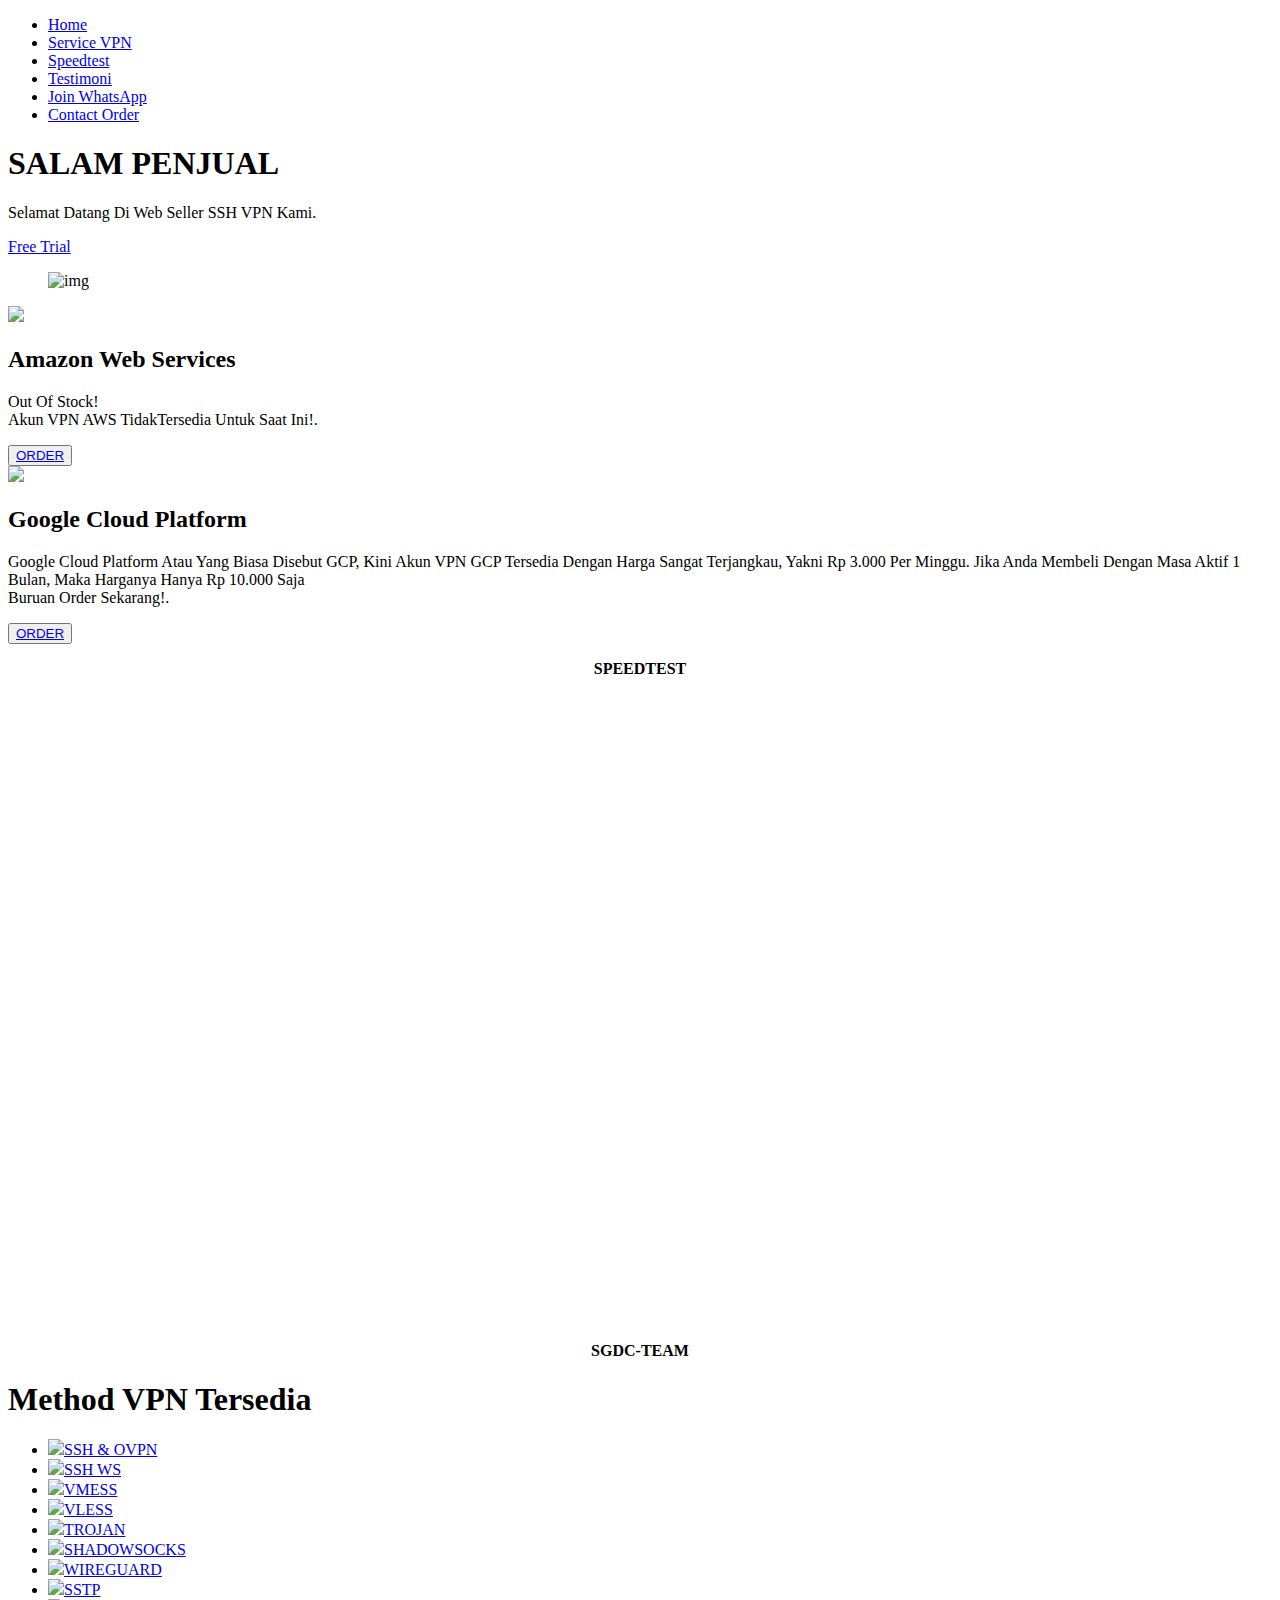
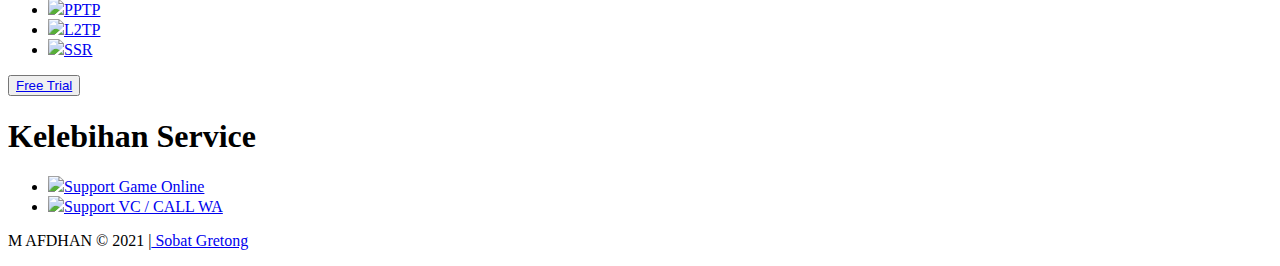
==== index.html @ ec423ec4 "F" ====
<!DOCTYPE html>
<html lang="en">
<head>
<!-- basic -->
<meta charset="utf-8">
<meta http-equiv="X-UA-Compatible" content="IE=edge">
<!-- mobile metas -->
<meta name="viewport" content="width=device-width, initial-scale=1">
<meta name="viewport" content="initial-scale=1, maximum-scale=1">
<!-- site metas -->
<title>Lebih Gede Lebih Enak Tau</title>
<meta name="keywords" content="">
<meta name="description" content="">
<meta name="author" content="">	
<!-- bootstrap css -->
<link rel="stylesheet" type="text/css" href="css/bootstrap.min.css">
<!-- style css -->
<link rel="stylesheet" type="text/css" href="css/style.css">
<!-- Responsive-->
<link rel="stylesheet" href="css/responsive.css">
<!-- Scrollbar Custom CSS -->
<link rel="stylesheet" href="css/jquery.mCustomScrollbar.min.css">
<!-- Tweaks for older IEs-->
<link rel="stylesheet" href="https://netdna.bootstrapcdn.com/font-awesome/4.0.3/css/font-awesome.css">
<link rel="stylesheet" href="https://cdnjs.cloudflare.com/ajax/libs/fancybox/2.1.5/jquery.fancybox.min.css" media="screen">

</head>
<body>
	<header id="home"class="section">
	<div class="header_main">
         <!-- header inner -->
         <div class="header">
            <div class="container">
               <div class="row">
                  <div class="col-xl-3 col-lg-3 col-md-3 col-sm-3 col logo_section">
                     <div class="full">
                        <div class="center-desk">
          <!--                 <div class="logo"><a href="#home"><img src="images/logo.png" style="max-width: 100%;"></a> 
                           </div>  -->
                        </div>
                     </div>
                  </div>
                  <div class="col-xl-9 col-lg-9 col-md-9 col-sm-9">
                     <div class="menu-area">
                        <div class="limit-box">
                           <nav class="main-menu">
                              <ul class="menu-area-main">
                                 <li><a href="#home">Home</a></li>
                                 <li><a href="#fitur">Service VPN</a></li>
                                 <li><a href="#speedtest">Speedtest</a></li>
                        <!--         <li><a href="#service">Service</a></li> -->
                                 <li><a href="https://t.me/SobatGretong">Testimoni</a></li>
                                 <li><a href="https://chat.whatsapp.com/JTqD3cJLmrlJPfxYZMtju8">Join WhatsApp</a></li>
                                 <li><a href="https://wa.me/6282252655313">Contact Order</a></li>
                              </ul>
                           </nav>
                        </div>
                     </div>
                 </div>
               </div>
            </div>
         </div>
         <!-- end header inner -->
      <section >
      	<div class="bannen_inner">
            <div class="container">
                <div class="row marginii">
                    <div class="col-xl-6 col-lg-6 col-md-6 col-sm-12">
                    	<div class="taital_main">
                    		
                    	</div>
                        <h1 class="web_text"><strong>SALAM PENJUAL</strong></h1>
                        <p class="donec_text">Selamat Datang Di Web Seller SSH VPN Kami.</p>
                      <!--   <a class="get_bg" href="#" role="button">Get Started</a> -->
                         <a class="btn btn-lg btn-dark" href="#" role="button">Free Trial</a> 
                    </div>
                 <div class="col-xl-6 col-lg-6 col-md-6 col-sm-12">
                 <div class="img-box">
                    <figure><img src="images/woofer.png" alt="img"/ style="max-width: 100%;"></figure>
                 </div>
            </div>
           </div>
   <!--        <div class="emaim-bt">
           	<div class="col-md-9 margin-0">
            <div class="input-group mb-3 margin-top-20">
                <input type="text" class="form-control" placeholder="Enter domain name here">
            <div class="input-group-append">
                <button class="search_bt" type="Subscribe"><a href="#">Search</a></button>  
            </div>
            </div>           
        </div>
       </div>  -->
     </div>
    </div>
    </section>
	</header>
	<div class="copyright_main">
    <!-- banner end -->
    <!-- choose start -->
    <div id="fitur" class="choose_section">
    <!--	<div class="power">
    	<div class="container">
    		<div class="col-sm-12">
    			<h1 class="choose_text"><span class="color">Beberapa Kelebihan VPN Premium Dari Kami</span></h1>
    			<p class="lorem_text">Full Garansi Selama Akun Aktif Jika Anda Tidak Melanggar Tos, Cocok Untuk Bermain Game Online Dengan Grafik Ping Yang Stabil, Dan Dapat Digunakan Untuk Video Call Dan Call WhatsApp Maupun Aplikasi Messenger Lainnya.</p>
    		</div>
    	</div>
    </div> -->
    <div class="choose_section_2">
    	<div class="container">
    	    <div class="row">
    		    <div class="col-sm-4">
    			    <div class="power_full">
    				    <div class="icon"><a href="https://wa.me/6282252655313?text=Bang+Saya+Mau+Beli+Akun+VPN+AWS""><img src="images/aws.png"></a></div>
    				    <h2 class="totaly_text">Amazon Web Services</h2>
    				  <!--  <p class="making">Akun VPN AWS Tersedia Dengan Harga Sangat Terjangkau, Yakni Rp 3.000 Per Minggu. Jika Anda Membeli Dengan Masa Aktif 1 Bulan, Maka Harganya Hanya Rp 10.000 Saja<br>Buruan Order Sekarang!. </br></p>  -->
                        <p class="making">Out Of Stock!<br>Akun VPN AWS TidakTersedia Untuk Saat Ini!.</br></p>
    			    </div>
    			    <div class="btn_main">
    			        <button type="button" class="read_bt"><a href="https://wa.me/6282252655313?text=Bang+Saya+Mau+Beli+Akun+VPN+AWS">ORDER</a></button>
    			    </div>
    		    </div>
    		    <div class="col-sm-4">
    			    <div class="power_full">
    				    <div class="icon"><a href="https://wa.me/6282252655313?text=Bang+Saya+Mau+Beli+Akun+VPN+GCP""><img src="images/gcp1.png"></a></div>
    				    <h2 class="totaly_text">Google Cloud Platform</h2>
    				    <p class="making">Google Cloud Platform Atau Yang Biasa Disebut GCP, Kini Akun VPN GCP Tersedia Dengan Harga Sangat Terjangkau, Yakni Rp 3.000 Per Minggu. Jika Anda Membeli Dengan Masa Aktif 1 Bulan, Maka Harganya Hanya Rp 10.000 Saja<br>Buruan Order Sekarang!.</p>
    			    </div>
    			    <div class="btn_main">
    			        <button type="button" class="read_bt"><a href="https://wa.me/6282252655313?text=Bang+Saya+Mau+Beli+Akun+VPN+GCP"">ORDER</a></button>
    			    </div>
    		    </div>
    	<!--	    <div class="col-sm-4">
    			    <div class="power">
    				    <div class="icon"><a href="#"><img src="images/headfone-icon.png"></a></div>
    				    <h2 class="totaly_text">Worldwide Support</h2>
    				    <p class="making">making it look like readable English. Many desktop publishing packages and web page editors now use Lorem Ipsum as their default model text, and a search for 'lorem ipsum' will uncover many web sites still </p>
    			    </div>
    			    <div class="btn_main">
    			        <button type="button" role="button"  class="read_bt"><a href="#">ORDER</a></button>
    			    </div>
    		    </div>
    	    </div>    		-->
    	</div>
    </div>
    
    <!--
    <div class="power_full">
    	<div class="col-sm-12 col-md-12 col-lg-6">
    					<h1 class="useful_text">Kelebihan Service</h1>
    					<div class="menu multi_column_menu">
    					   <ul>
    	                      <li class="footer_menu"><a href="#fitur"><img src="images/bulit-icon.png" class="footer_menu">Support Game Online</a></li>
                              <li class="footer_menu"><a href="#fitur"><img src="images/bulit-icon.png" class="footer_menu">Support VC / CALL WA</a></li>
    						  <li class="footer_menu"><a href="#fitur"><img src="images/bulit-icon.png" class="footer_menu">Garansi Selama Akun Aktif</a></li>
                       <!--       <li class="footer_menu"><a href="#fitur"><img src="images/bulit-icon.png" class="footer_menu">Garansi Mati Jika Anda Melanggar Tos</a></li>  
    					   </ul>
    				    </div>
                        </div>
                       </div>
    -->
    <div class="col-sm-12 col-md-12 col-lg-6">
    <div class="power_full">
     <section id="speedtest">
<div class="container">
<!--
<h3 style="color: rgb(0, 0, 0); text-align: center; color:rgb(38, 187, 192);"><i class="fa fa-rocket"></i>  SPEEDTEST</h3>
-->
	<center><p><strong>SPEEDTEST</strong></p></center>
</div>
<div class="container">
    <!--OST Widget code start-->
    <div style="text-align:right;">
        <div style="min-height:360px;">
            <div style="width:100%;height:0;padding-bottom:50%;position:relative;">
                <iframe style="border:none;position:absolute;top:0;left:0;width:100%;height:100%;min-height:360px;border:none;overflow:hidden !important;" src="//openspeedtest.com/Get-widget.php">
                </iframe>
            </div>
        </div>
        <center><p><strong>SGDC-TEAM</strong></p></center>
   </section>
   </div>
    </div>
    <!-- choose start -->
    <!-- about start -->
 <!--   <div class="about_main layout_padding">
    	<div class="container">
    		<div class="row">
    			<div class="col-md-6">
    				<div class="images">
    					<img src="images/img-1.png" style="max-width: 100%;">
    				</div>
    			</div>
    			<div class="col-md-6">
    				<div class="right_section_main">
    					<h1 class="dolar_tetx"><strong style="color: #2ba879;">599.00* .com</strong></h1>
    					<h2 class="special_text">Special Offer For Limited Time. 30% Discount On All Hosting Plans</h2>
    					<p class="donec_text">making it look like readable English. Many desktop publishing packages and web page editors now use Lorem Ipsum as their default model text, and a search for 'lorem ipsum' will uncover many web sites still </p>
    					<div class="right_aero"><img src="images/right-aerow.png"></div>
    				</div>
    			</div>
    		</div>
    	</div>
    </div>  
    
    <div id="service" class="choose_section">
    	<div class="container">
    		<div class="col-sm-12">
    			<h1 class="choose_text">Our<span class="color"> Service</span></h1>
    			<p class="lorem_text">Lorem ipsum dolor sittem ametamngcing elit, per sed do eiusmoad 
teimpor sittem elit inuning ut sed.</p>
    		</div>
    	</div>
    </div>
    <div class="choose_section_2">
    	<div class="container">
    	    <div class="row">
    		    <div class="col-sm-4">
    			    <div class="about_inner">
    				    <div class="icon"><a href="#"><img src="images/icon-1.png"></a></div>
    				    <h2 class="totaly_text">Shared Hosting</h2>
    				    <p class="making">Donec nec justo eget felis facilisis fermentum. Aliquam porttitor mauris sit amet orci.</p>
    			    </div>
    		    </div>
    		    <div class="col-sm-4">
    			    <div class="dedicated">
    				    <div class="icon"><a href="#"><img src="images/icon-2.png"></a></div>
    				    <h2 class="hosting_text">Dedicated Hosting</h2>
    				    <p class="justo_text">Donec nec justo eget felis facilisis fermentum. Aliquam porttitor mauris sit amet orci.</p>
    			    </div>
    		    </div>
    		    <div class="col-sm-4">
    			    <div class="about_inner">
    				    <div class="icon"><a href="#"><img src="images/icon-3.png"></a></div>
    				    <h2 class="totaly_text">Domain Registration</h2>
    				    <p class="making">Donec nec justo eget felis facilisis fermentum. Aliquam porttitor mauris sit amet orci.</p>
    			    </div>
    		    </div>
    	    </div>    		
    	</div>
    </div>

    <div class="choose_section_2">
    	<div class="container">
    	    <div class="row">
    		    <div class="col-sm-4">
    			    <div class="about_inner">
    				    <div class="icon"><a href="#"><img src="images/icon-4.png"></a></div>
    				    <h2 class="totaly_text">Shared Hosting</h2>
    				    <p class="making">Donec nec justo eget felis facilisis fermentum. Aliquam porttitor mauris sit amet orci.</p>
    			    </div>
    		    </div>
    		    <div class="col-sm-4">
    			    <div class="about_inner">
    				    <div class="icon"><a href="#"><img src="images/icon-5.png"></a></div>
    				    <h2 class="totaly_text">Dedicated Hosting</h2>
    				    <p class="making">Donec nec justo eget felis facilisis fermentum. Aliquam porttitor mauris sit amet orci.</p>
    			    </div>
    		    </div>
    		    <div class="col-sm-4">
    			    <div class="about_inner">
    				    <div class="icon"><a href="#"><img src="images/icon-6.png"></a></div>
    				    <h2 class="totaly_text">Domain Registration</h2>
    				    <p class="making">Donec nec justo eget felis facilisis fermentum. Aliquam porttitor mauris sit amet orci.</p>
    			    </div>
    		    </div>
    	    </div>
    	    <div class="bt_main">
    	    	<button class="read_more"><a href="#">Read More</a></button>
            </div>   		
    	</div>
    </div>

    
    <div id="contact" class="contact_section">
    	<div class="container">
    		<div class="col-sm-12">
    			<h1 class="choose_text">Request A Call  Back</h1>
    			<p class="lorem_text">There are many variations of passages of Lorem Ipsum available, but the majority have suffered alteration in some form, by injected humour</p>
    		</div>
    	</div>
    </div>
    <div class="contact_section_2">
    	<div class="container">
    		<div class="row">
    			<div class="col-md-6">
    				<div class="input_main">
                       <div class="container">
                          <form action="/action_page.php">
                            <div class="form-group">
                              <input type="text" class="email-bt" placeholder="Name" name="Name">
                            </div>
                            <div class="form-group">
                              <input type="text" class="email-bt" placeholder="Email" name="Email">
                            </div>
                            <div class="form-group">
                              <input type="text" class="email-bt" placeholder="Phone" name="Email">
                            </div>
                                <div class="form-group">
                                  <textarea class="massage-bt" placeholder="Massage" rows="5" id="comment" name="text"></textarea>
                                </div>
                            </form>
                          
                       </div> 
                       <div class="send_btn">
                        <button type="button" class="main_bt"><a href="#">Send</a></button>
                       </div>                   
                    </div>
    			</div>
    			<div class="col-md-6">
    				<div class="section_right">
    					<img src="images/img-2.png" style="max-width: 100%;">
    				</div>
    			</div>
    		</div>
    	</div>
    </div>
    <div class="contact_section_3">
    	<div class="container">
    		<div class="contact_taital">
    			<div class="row web">
    				<div class="col-sm-12 col-md-12 col-lg-4">
    					<div class="map_main">
    						<img src="images/map-icon.png">
    						<span class="londan_text">London 145 United Kingdom</span>
    					</div>
    				</div>
    				<div class="col-sm-6 col-md-6 col-lg-4">
    					<div class="map_main">
    						<img src="images/phone-icon.png">
    						<span class="londan_text">+7586656566</span>
    					</div>
    				</div>
    				<div class="col-sm-6 col-md-6 col-lg-4">
    					<div class="map_main">
    						<img src="images/email-icon.png">
    						<span class="londan_text">demo@gmail.com</span>
    					</div>
    				</div>
    			</div>
    		</div>
    		<div class="contact_product">
    			<div class="row">
    				<div class="col-sm-6 col-md-6 col-lg-2">
    					<div class="footer-logo"><img src="images/footer-logo.png" style="max-width: 100%;"></div>
    				</div>
    				<div class="col-sm-6 col-md-6 col-lg-4">
    					<h1 class="useful_text">USEFUL LINK</h1>
    				<div class="menu">
    					<ul>
    						<li><a href="#home"><img src="images/bulit-icon.png" style="padding-right: 10px;">Home</a></li>
    						<li><a href="#about"><img src="images/bulit-icon.png" style="padding-right: 10px;">About</a></li>
    						<li><a href="#service"><img src="images/bulit-icon.png" style="padding-right: 10px;">Services</a></li>
    						<li><a href="#contact"><img src="images/bulit-icon.png" style="padding-right: 10px;">Contact Us</a></li>
    					</ul>
    				</div>	
    				</div> -->
         <!--           <div class="power_full">
    				<div class="col-sm-12 col-md-12 col-lg-6">
    					<h1 class="useful_text">Services VPN</h1>
    					<div class="menu multi_column_menu">
    					   <ul>
    	                      <li class="footer_menu"><a href="#"><img src="images/bulit-icon.png" class="footer_menu">SSH & OVPN</a></li>
                              <li class="footer_menu"><a href="#"><img src="images/bulit-icon.png" class="footer_menu">SSH WS</a></li>
    						  <li class="footer_menu"><a href="#"><img src="images/bulit-icon.png" class="footer_menu">VMESS</a></li>
    						  <li class="footer_menu"><a href="#"><img src="images/bulit-icon.png" class="footer_menu">VLESS</a></li>
    						  <li class="footer_menu"><a href="#"><img src="images/bulit-icon.png" class="footer_menu">TROJAN</a></li>
                              <li class="footer_menu"><a href="#"><img src="images/bulit-icon.png" class="footer_menu">SHADOWSOCKS</a></li>
                              <li class="footer_menu"><a href="#"><img src="images/bulit-icon.png" class="footer_menu">WIREGUARD</a></li>
    						  <li class="footer_menu"><a href="#"><img src="images/bulit-icon.png" class="footer_menu">SSTP</a></li>
    						  <li class="footer_menu"><a href="#"><img src="images/bulit-icon.png" class="footer_menu">PPTP</a></li>
                              <li class="footer_menu"><a href="#"><img src="images/bulit-icon.png" class="footer_menu">L2TP</a></li>
    						  <li class="footer_menu"><a href="#"><img src="images/bulit-icon.png" class="footer_menu">SSR</a></li>
    					   </ul>
    				    </div>
                     </div>
    				 <!--   <div class="input-group mb-3 margin-top-30">
                           <input type="text" class="form-control" placeholder="Enter you email">
                           <div class="input-group-append">
                              <button class="subsrcibe_bt" type="Subscribe"><a href="#">SUBSCRIBE</a></button>  
                           </div>
                        </div>
    				</div>
    			</div>
    		</div>
    		<div class="icon_main">
    			<div class="row">
    				<div class="col-sm-12">
    					<div class="menu_text">
    						<ul>
    						   <li><a href="#"><img src="images/fb-icon.png"></a></li>
    						   <li><a href="#"><img src="images/twitter-icon.png"></a></li>
    						   <li><a href="#"><img src="images/in-icon.png"></a></li>
    						   <li><a href="#"><img src="images/google-icon.png"></a></li>
    					    </ul>
    					</div>
    				</div>
    			</div>
    		</div>  -->
    	</div>
    </div>

<!--
	<div class="power_full">
    	<div class="col-sm-12 col-md-12 col-lg-6">
    					<h1 class="useful_text">Kelebihan Service</h1>
    					<div class="menu multi_column_menu">
    					   <ul>
    	                      <li class="footer_menu"><a href="#fitur"><img src="images/bulit-icon.png" class="footer_menu">Support Game Online</a></li>
                              <li class="footer_menu"><a href="#fitur"><img src="images/bulit-icon.png" class="footer_menu">Support VC / CALL WA</a></li>
    					<!--	  <li class="footer_menu"><a href="#fitur"><img src="images/bulit-icon.png" class="footer_menu">Garansi Selama Akun Aktif</a></li>
                             <li class="footer_menu"><a href="#fitur"><img src="images/bulit-icon.png" class="footer_menu">Garansi Mati Jika Anda Melanggar Tos</a></li>
    					   </ul>
    				    </div>
                        </div>
                       -
                       <div class="col-sm-4">
    			    <div class="power_full">
    		<!--		    <div class="icon"><a href="#"><img src="images/icon-3.png"></a></div> 
    				    <h2 class="totaly_text">Domain Registration</h2>
    				    <p class="making">Donec nec justo eget felis facilisis fermentum. Aliquam porttitor mauris sit amet orci.</p> 
                       <h1 class="useful_text">Kelebihan Service</h1>
    					<div class="map_main">
    					   <ul>
    	                      <li class="footer_menu"><a href="#fitur"><img src="images/bulit-icon.png" class="footer_menu">Support Game Online</a></li>
                              <li class="footer_menu"><a href="#fitur"><img src="images/bulit-icon.png" class="footer_menu">Support VC / CALL WA</a></li>
    					<!--	  <li class="footer_menu"><a href="#fitur"><img src="images/bulit-icon.png" class="footer_menu">Garansi Selama Akun Aktif</a></li>
                             <li class="footer_menu"><a href="#fitur"><img src="images/bulit-icon.png" class="footer_menu">Garansi Mati Jika Anda Melanggar Tos</a></li>  
    					   </ul>
    				    </div>
    			    </div>
    	    </div> -->
    
    <div class="col-sm-12 col-md-12 col-lg-6">
    	<div class="power_full">
    <!--	<div class="col-sm-12 col-md-12 col-lg-6"> -->
    					<h1 class="useful_text">Method VPN Tersedia</h1>
    					<div class="menu multi_column_menu">
    					   <ul>
    	                      <li class="footer_menu"><a href="#fitur"><img src="images/bulit-icon.png" class="footer_menu">SSH & OVPN</a></li>
                              <li class="footer_menu"><a href="#fitur"><img src="images/bulit-icon.png" class="footer_menu">SSH WS</a></li>
    						  <li class="footer_menu"><a href="#fitur"><img src="images/bulit-icon.png" class="footer_menu">VMESS</a></li>
    						  <li class="footer_menu"><a href="#fitur"><img src="images/bulit-icon.png" class="footer_menu">VLESS</a></li>
    						  <li class="footer_menu"><a href="#fitur"><img src="images/bulit-icon.png" class="footer_menu">TROJAN</a></li>
                              <li class="footer_menu"><a href="#fitur"><img src="images/bulit-icon.png" class="footer_menu">SHADOWSOCKS</a></li>
                              <li class="footer_menu"><a href="#fitur"><img src="images/bulit-icon.png" class="footer_menu">WIREGUARD</a></li>
    						  <li class="footer_menu"><a href="#fitur"><img src="images/bulit-icon.png" class="footer_menu">SSTP</a></li>
    						  <li class="footer_menu"><a href="#fitur"><img src="images/bulit-icon.png" class="footer_menu">PPTP</a></li>
                              <li class="footer_menu"><a href="#fitur"><img src="images/bulit-icon.png" class="footer_menu">L2TP</a></li>
    						  <li class="footer_menu"><a href="#fitur"><img src="images/bulit-icon.png" class="footer_menu">SSR</a></li>
    					   </ul>
    				    </div>
                       </div>
                       </div>
                       <div class="btn_main">
    			        <button type="button" class="read_bt"><a href="#"">Free Trial</a></button>
    			    </div>
                       <div class="col-sm-12 col-md-12 col-lg-6">
    			    <div class="power_full">
         <!--       	<div class="col-sm-12 col-md-12 col-lg-6">
    				    <div class="icon"><a href="#"><img src="images/icon-3.png"></a></div> 
    				    <h2 class="totaly_text">Domain Registration</h2>
    				    <p class="making">Donec nec justo eget felis facilisis fermentum. Aliquam porttitor mauris sit amet orci.</p> -->
                       <h1 class="useful_text">Kelebihan Service</h1>
    					<div class="map_main">
    					   <ul>
    	                      <li class="footer_menu"><a href="#fitur"><img src="images/bulit-icon.png" class="footer_menu">Support Game Online</a></li>
                              <li class="footer_menu"><a href="#fitur"><img src="images/bulit-icon.png" class="footer_menu">Support VC / CALL WA</a></li>
    					<!--	  <li class="footer_menu"><a href="#fitur"><img src="images/bulit-icon.png" class="footer_menu">Garansi Selama Akun Aktif</a></li>
                             <li class="footer_menu"><a href="#fitur"><img src="images/bulit-icon.png" class="footer_menu">Garansi Mati Jika Anda Melanggar Tos</a></li>  -->
    					   </ul>
    				    </div>
    			    </div>
    	    </div>
                       
    		<p class="copy_text">M AFDHAN © 2021 |<a href="https://t.me/SobatGretong"> Sobat Gretong</a></p>
    	</div>
    </div>
   </div>

    <!-- contact end -->
    <!-- Javascript files-->
    <script src="js/jquery.min.js"></script>
    <script src="js/popper.min.js"></script>
    <script src="js/bootstrap.bundle.min.js"></script>


      <script src="js/jquery-3.0.0.min.js"></script>
      <script src="js/plugin.js"></script>
      <!-- sidebar -->
      <script src="js/jquery.mCustomScrollbar.concat.min.js"></script>
      <script src="js/custom.js"></script>
      <!-- javascript --> 
      <script src="js/owl.carousel.js"></script>
      <script src="https:cdnjs.cloudflare.com/ajax/libs/fancybox/2.1.5/jquery.fancybox.min.js"></script>
      <script>
         $(document).ready(function(){
         $(".fancybox").fancybox({
         openEffect: "none",
         closeEffect: "none"
         });
         
         $(".zoom").hover(function(){
         
         $(this).addClass('transition');
         }, function(){
         
         $(this).removeClass('transition');
         });
         });
         </script> 
 
</body>
</html>
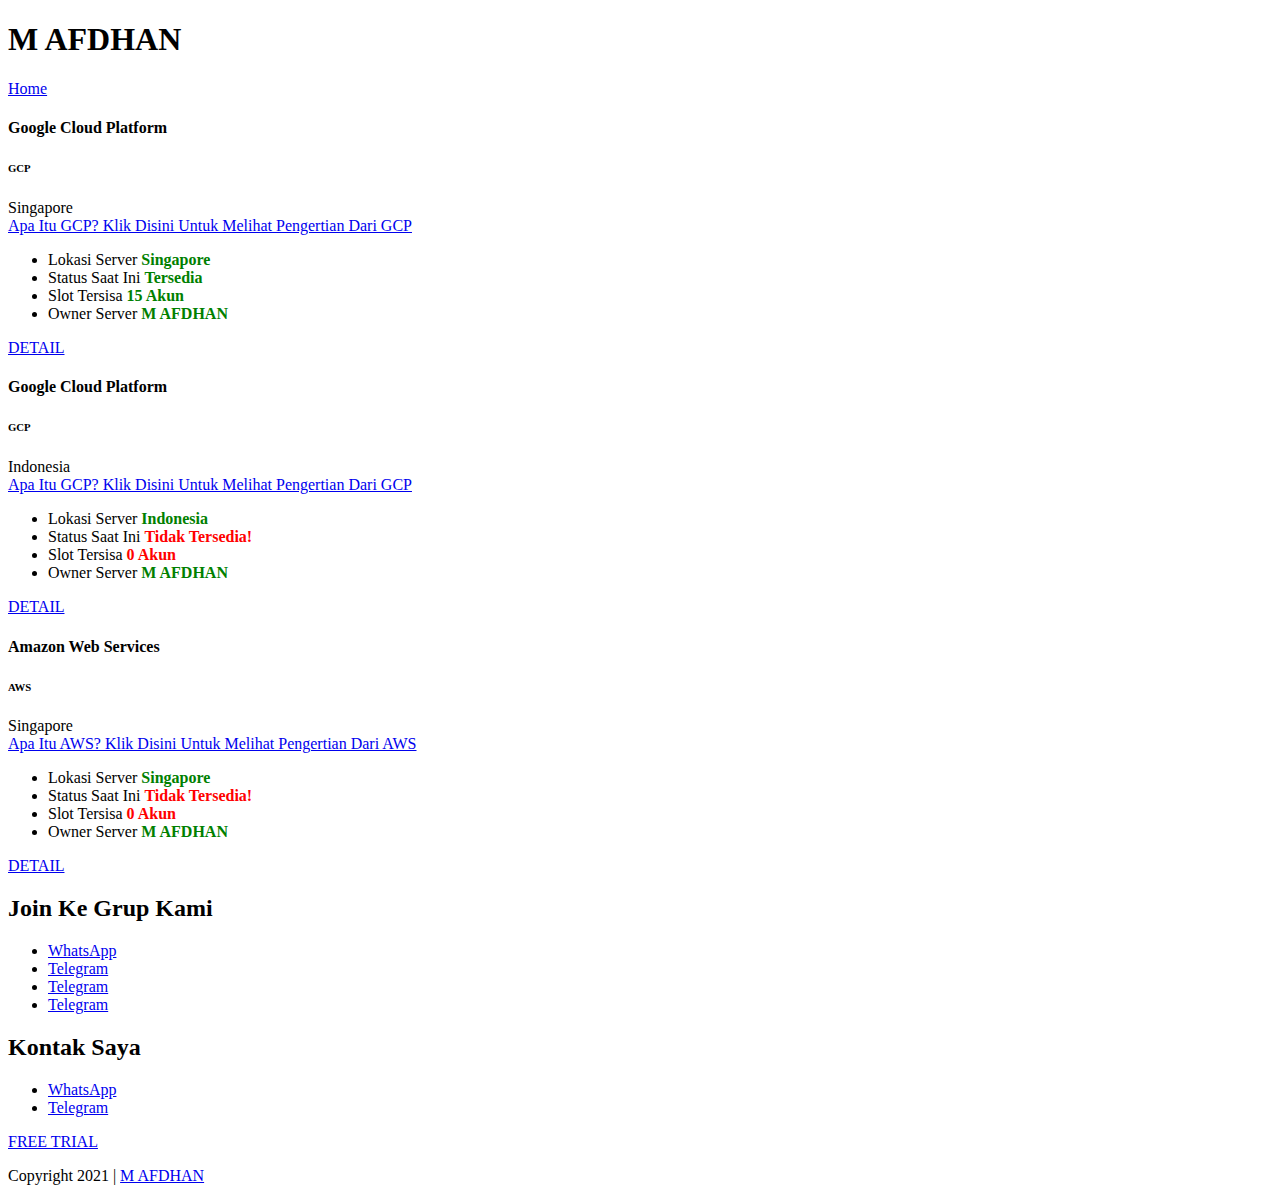
==== commit a0e32628: "F" ====
--- a/index.html
+++ b/index.html
@@ -1,517 +1,172 @@
 <!DOCTYPE html>
 <html lang="en">
-<head>
-<!-- basic -->
-<meta charset="utf-8">
-<meta http-equiv="X-UA-Compatible" content="IE=edge">
-<!-- mobile metas -->
-<meta name="viewport" content="width=device-width, initial-scale=1">
-<meta name="viewport" content="initial-scale=1, maximum-scale=1">
-<!-- site metas -->
-<title>Lebih Gede Lebih Enak Tau</title>
-<meta name="keywords" content="">
-<meta name="description" content="">
-<meta name="author" content="">	
-<!-- bootstrap css -->
-<link rel="stylesheet" type="text/css" href="css/bootstrap.min.css">
-<!-- style css -->
-<link rel="stylesheet" type="text/css" href="css/style.css">
-<!-- Responsive-->
-<link rel="stylesheet" href="css/responsive.css">
-<!-- Scrollbar Custom CSS -->
-<link rel="stylesheet" href="css/jquery.mCustomScrollbar.min.css">
-<!-- Tweaks for older IEs-->
-<link rel="stylesheet" href="https://netdna.bootstrapcdn.com/font-awesome/4.0.3/css/font-awesome.css">
-<link rel="stylesheet" href="https://cdnjs.cloudflare.com/ajax/libs/fancybox/2.1.5/jquery.fancybox.min.css" media="screen">
 
-</head>
-<body>
-	<header id="home"class="section">
-	<div class="header_main">
-         <!-- header inner -->
-         <div class="header">
-            <div class="container">
-               <div class="row">
-                  <div class="col-xl-3 col-lg-3 col-md-3 col-sm-3 col logo_section">
-                     <div class="full">
-                        <div class="center-desk">
-          <!--                 <div class="logo"><a href="#home"><img src="images/logo.png" style="max-width: 100%;"></a> 
-                           </div>  -->
-                        </div>
-                     </div>
-                  </div>
-                  <div class="col-xl-9 col-lg-9 col-md-9 col-sm-9">
-                     <div class="menu-area">
-                        <div class="limit-box">
-                           <nav class="main-menu">
-                              <ul class="menu-area-main">
-                                 <li><a href="#home">Home</a></li>
-                                 <li><a href="#fitur">Service VPN</a></li>
-                                 <li><a href="#speedtest">Speedtest</a></li>
-                        <!--         <li><a href="#service">Service</a></li> -->
-                                 <li><a href="https://t.me/SobatGretong">Testimoni</a></li>
-                                 <li><a href="https://chat.whatsapp.com/JTqD3cJLmrlJPfxYZMtju8">Join WhatsApp</a></li>
-                                 <li><a href="https://wa.me/6282252655313">Contact Order</a></li>
-                              </ul>
-                           </nav>
-                        </div>
-                     </div>
-                 </div>
-               </div>
-            </div>
-         </div>
-         <!-- end header inner -->
-      <section >
-      	<div class="bannen_inner">
-            <div class="container">
-                <div class="row marginii">
-                    <div class="col-xl-6 col-lg-6 col-md-6 col-sm-12">
-                    	<div class="taital_main">
-                    		
-                    	</div>
-                        <h1 class="web_text"><strong>SALAM PENJUAL</strong></h1>
-                        <p class="donec_text">Selamat Datang Di Web Seller SSH VPN Kami.</p>
-                      <!--   <a class="get_bg" href="#" role="button">Get Started</a> -->
-                         <a class="btn btn-lg btn-dark" href="#" role="button">Free Trial</a> 
-                    </div>
-                 <div class="col-xl-6 col-lg-6 col-md-6 col-sm-12">
-                 <div class="img-box">
-                    <figure><img src="images/woofer.png" alt="img"/ style="max-width: 100%;"></figure>
-                 </div>
-            </div>
-           </div>
-   <!--        <div class="emaim-bt">
-           	<div class="col-md-9 margin-0">
-            <div class="input-group mb-3 margin-top-20">
-                <input type="text" class="form-control" placeholder="Enter domain name here">
-            <div class="input-group-append">
-                <button class="search_bt" type="Subscribe"><a href="#">Search</a></button>  
-            </div>
-            </div>           
+  <head>
+
+    <meta charset="utf-8">
+    <meta name="viewport" content="width=device-width, initial-scale=1, shrink-to-fit=no">
+    <meta name="description" content="">
+    <meta name="author" content="TemplateMo">
+    <link href="https://fonts.googleapis.com/css?family=Roboto:100,300,400,500,700" rel="stylesheet">
+
+    <title>Kaum Penjual</title>
+
+    <link href="vendor/bootstrap/css/bootstrap.min.css" rel="stylesheet">
+
+    <link rel="stylesheet" href="assets/css/fontawesome.css">
+    <link rel="stylesheet" href="assets/css/templatemo-host-cloud.css">
+    <link rel="stylesheet" href="assets/css/owl.css">
+
+  </head>
+  <script>
+  	alert('Jangan Buka Mode Dekstop!')
+      alert('Ada Malware!')
+      alert('Bahaya Mbah !!!')
+</script>
+  
+  <body>
+
+    <!-- ***** Preloader Start ***** -->
+    <div id="preloader">
+        <div class="jumper">
+            <div></div>
+            <div></div>
+            <div></div>
         </div>
-       </div>  -->
-     </div>
-    </div>
-    </section>
-	</header>
-	<div class="copyright_main">
-    <!-- banner end -->
-    <!-- choose start -->
-    <div id="fitur" class="choose_section">
-    <!--	<div class="power">
-    	<div class="container">
-    		<div class="col-sm-12">
-    			<h1 class="choose_text"><span class="color">Beberapa Kelebihan VPN Premium Dari Kami</span></h1>
-    			<p class="lorem_text">Full Garansi Selama Akun Aktif Jika Anda Tidak Melanggar Tos, Cocok Untuk Bermain Game Online Dengan Grafik Ping Yang Stabil, Dan Dapat Digunakan Untuk Video Call Dan Call WhatsApp Maupun Aplikasi Messenger Lainnya.</p>
-    		</div>
-    	</div>
-    </div> -->
-    <div class="choose_section_2">
-    	<div class="container">
-    	    <div class="row">
-    		    <div class="col-sm-4">
-    			    <div class="power_full">
-    				    <div class="icon"><a href="https://wa.me/6282252655313?text=Bang+Saya+Mau+Beli+Akun+VPN+AWS""><img src="images/aws.png"></a></div>
-    				    <h2 class="totaly_text">Amazon Web Services</h2>
-    				  <!--  <p class="making">Akun VPN AWS Tersedia Dengan Harga Sangat Terjangkau, Yakni Rp 3.000 Per Minggu. Jika Anda Membeli Dengan Masa Aktif 1 Bulan, Maka Harganya Hanya Rp 10.000 Saja<br>Buruan Order Sekarang!. </br></p>  -->
-                        <p class="making">Out Of Stock!<br>Akun VPN AWS TidakTersedia Untuk Saat Ini!.</br></p>
-    			    </div>
-    			    <div class="btn_main">
-    			        <button type="button" class="read_bt"><a href="https://wa.me/6282252655313?text=Bang+Saya+Mau+Beli+Akun+VPN+AWS">ORDER</a></button>
-    			    </div>
-    		    </div>
-    		    <div class="col-sm-4">
-    			    <div class="power_full">
-    				    <div class="icon"><a href="https://wa.me/6282252655313?text=Bang+Saya+Mau+Beli+Akun+VPN+GCP""><img src="images/gcp1.png"></a></div>
-    				    <h2 class="totaly_text">Google Cloud Platform</h2>
-    				    <p class="making">Google Cloud Platform Atau Yang Biasa Disebut GCP, Kini Akun VPN GCP Tersedia Dengan Harga Sangat Terjangkau, Yakni Rp 3.000 Per Minggu. Jika Anda Membeli Dengan Masa Aktif 1 Bulan, Maka Harganya Hanya Rp 10.000 Saja<br>Buruan Order Sekarang!.</p>
-    			    </div>
-    			    <div class="btn_main">
-    			        <button type="button" class="read_bt"><a href="https://wa.me/6282252655313?text=Bang+Saya+Mau+Beli+Akun+VPN+GCP"">ORDER</a></button>
-    			    </div>
-    		    </div>
-    	<!--	    <div class="col-sm-4">
-    			    <div class="power">
-    				    <div class="icon"><a href="#"><img src="images/headfone-icon.png"></a></div>
-    				    <h2 class="totaly_text">Worldwide Support</h2>
-    				    <p class="making">making it look like readable English. Many desktop publishing packages and web page editors now use Lorem Ipsum as their default model text, and a search for 'lorem ipsum' will uncover many web sites still </p>
-    			    </div>
-    			    <div class="btn_main">
-    			        <button type="button" role="button"  class="read_bt"><a href="#">ORDER</a></button>
-    			    </div>
-    		    </div>
-    	    </div>    		-->
-    	</div>
+    </div>  
+    
+<div class="page-heading header-text">
+      <div class="container">
+        <div class="row">
+          <div class="col-md-12">
+            <h1>M AFDHAN</h1>
+            <p><a href="index.html">Home</a></p>
+            
+          </div>
+        </div>
+      </div>
     </div>
     
-    <!--
-    <div class="power_full">
-    	<div class="col-sm-12 col-md-12 col-lg-6">
-    					<h1 class="useful_text">Kelebihan Service</h1>
-    					<div class="menu multi_column_menu">
-    					   <ul>
-    	                      <li class="footer_menu"><a href="#fitur"><img src="images/bulit-icon.png" class="footer_menu">Support Game Online</a></li>
-                              <li class="footer_menu"><a href="#fitur"><img src="images/bulit-icon.png" class="footer_menu">Support VC / CALL WA</a></li>
-    						  <li class="footer_menu"><a href="#fitur"><img src="images/bulit-icon.png" class="footer_menu">Garansi Selama Akun Aktif</a></li>
-                       <!--       <li class="footer_menu"><a href="#fitur"><img src="images/bulit-icon.png" class="footer_menu">Garansi Mati Jika Anda Melanggar Tos</a></li>  
-    					   </ul>
-    				    </div>
-                        </div>
-                       </div>
-    -->
-    <div class="col-sm-12 col-md-12 col-lg-6">
-    <div class="power_full">
-     <section id="speedtest">
-<div class="container">
-<!--
-<h3 style="color: rgb(0, 0, 0); text-align: center; color:rgb(38, 187, 192);"><i class="fa fa-rocket"></i>  SPEEDTEST</h3>
--->
-	<center><p><strong>SPEEDTEST</strong></p></center>
-</div>
-<div class="container">
-    <!--OST Widget code start-->
-    <div style="text-align:right;">
-        <div style="min-height:360px;">
-            <div style="width:100%;height:0;padding-bottom:50%;position:relative;">
-                <iframe style="border:none;position:absolute;top:0;left:0;width:100%;height:100%;min-height:360px;border:none;overflow:hidden !important;" src="//openspeedtest.com/Get-widget.php">
-                </iframe>
+    
+       <footer>
+          <div class="col-md-4 col-sm-6 col-xs-12">
+             <div class="pricing-item">
+              <h4>Google Cloud Platform</h4>
+              <div class="price price-gradient">
+              <h6>GCP</h6>
+              <span>Singapore</span>
+              </div>           
+              <a href="https://id.wikipedia.org/wiki/Google_Cloud_Platform"><span>Apa Itu GCP? Klik Disini Untuk Melihat Pengertian Dari GCP</a> </span>
+              <div class="dev"></div> 
+             <ul>
+               <li><i class="fa fa-check-square-o"></i>Lokasi Server <font color="green"><strong>Singapore</strong></font></li>
+                <li><i class="fa fa-check-square"></i>Status Saat Ini <font color="green"><strong>Tersedia</strong></font></li>
+                <li><i class="fa fa-check"></i>Slot Tersisa <font color="green"><strong>15 Akun</strong></font></li>
+               <li><i class="fa fa-cogs"></i>Owner Server <font color="green"><strong>M AFDHAN</strong></font></li>
+              </ul>
+              <div class="dev"></div>
+              <a href="server-gcp-sg.html" class="gradient-button">DETAIL</a>
             </div>
+          </div>
+          
+          <div class="col-md-4 col-sm-6 col-xs-12">
+             <div class="pricing-item">
+              <h4>Google Cloud Platform</h4>
+              <div class="price price-gradient">
+              <h6>GCP</h6>
+              <span>Indonesia</span>
+              </div>           
+              <a href="https://id.wikipedia.org/wiki/Google_Cloud_Platform"><span>Apa Itu GCP? Klik Disini Untuk Melihat Pengertian Dari GCP</a> </span>
+              <div class="dev"></div> 
+             <ul>
+               <li><i class="fa fa-check-square-o"></i>Lokasi Server <font color="green"><strong>Indonesia</strong></font></li>
+                <li><i class="fa fa-close"></i>Status Saat Ini <font color="red"><strong>Tidak Tersedia!</strong></font></li>
+                <li><i class="fa fa-ban"></i>Slot Tersisa <font color="red"><strong>0 Akun</strong></font></li>
+               <li><i class="fa fa-cogs"></i>Owner Server <font color="green"><strong>M AFDHAN</strong></font></li>
+              </ul>
+              <div class="dev"></div>
+              <a href="server-gcp-id.html" class="gradient-button">DETAIL</a>
+            </div>
+          </div>
+          
+          <div class="col-md-4 col-sm-6 col-xs-12">
+             <div class="pricing-item">
+              <h4>Amazon Web Services</h4>
+              <div class="price price-gradient">
+              <h6>AWS</h6>
+              <span>Singapore</span>
+              </div>           
+              <a href="https://id.wikipedia.org/wiki/Amazon_Web_Services"><span>Apa Itu AWS? Klik Disini Untuk Melihat Pengertian Dari AWS</a> </span>
+              <div class="dev"></div> 
+             <ul>
+               <li><i class="fa fa-check-square-o"></i>Lokasi Server <font color="green"><strong>Singapore</strong></font></li>
+                <li><i class="fa fa-close"></i>Status Saat Ini <font color="red"><strong>Tidak Tersedia!</strong></font></li>
+                <li><i class="fa fa-ban"></i>Slot Tersisa <font color="red"><strong>0 Akun</strong></font></li>
+               <li><i class="fa fa-cogs"></i>Owner Server <font color="green"><strong>M AFDHAN</strong></font></li>
+              </ul>
+              <div class="dev"></div>
+              <a href="server-aws.html" class="gradient-button">DETAIL</a>
+            </div>
+          </div>
+          
+      <div class="container">
+        <div class="row">
+          <div class="col-md-3 col-sm-6 col-xs-12">
+            <div class="footer-item">
+              <div class="footer-heading">
+                <h2>Join Ke Grup Kami</h2>
+              </div>
+              <ul class="footer-list">
+                <li><a href="#">WhatsApp</a></li>
+                <li><a href="https://t.me/SobatGretong">Telegram</a></li>
+                <li><a href="https://t.me/SGDC_TEAM">Telegram</a></li>
+                <li><a href="https://t.me/Neza_VPN">Telegram</a></li>
+              </ul>
+            </div>
+          </div>
+    
+          <div class="col-md-3 col-sm-6 col-xs-12">
+            <div class="footer-item">
+              <div class="footer-heading">
+                <h2>Kontak Saya</h2>
+              </div>
+              <ul class="footer-list">
+                <li><a href="https://wa.me/6282252655313">WhatsApp</a></li>
+                <li><a href="https://t.me/RismaVPN">Telegram</a></li>
+              </ul>
+            </div>
+          </div>
+         
+          <a href="#" class="gradient-button">FREE TRIAL</a>
+          
+          <div class="col-md-12">
+          <div class="sub-footer">
+              <p>Copyright 2021 | <a rel="nofollow" href="https://t.me/SobatGretong">M AFDHAN</p>
+            </div>
+          </div>
         </div>
-        <center><p><strong>SGDC-TEAM</strong></p></center>
-   </section>
-   </div>
-    </div>
-    <!-- choose start -->
-    <!-- about start -->
- <!--   <div class="about_main layout_padding">
-    	<div class="container">
-    		<div class="row">
-    			<div class="col-md-6">
-    				<div class="images">
-    					<img src="images/img-1.png" style="max-width: 100%;">
-    				</div>
-    			</div>
-    			<div class="col-md-6">
-    				<div class="right_section_main">
-    					<h1 class="dolar_tetx"><strong style="color: #2ba879;">599.00* .com</strong></h1>
-    					<h2 class="special_text">Special Offer For Limited Time. 30% Discount On All Hosting Plans</h2>
-    					<p class="donec_text">making it look like readable English. Many desktop publishing packages and web page editors now use Lorem Ipsum as their default model text, and a search for 'lorem ipsum' will uncover many web sites still </p>
-    					<div class="right_aero"><img src="images/right-aerow.png"></div>
-    				</div>
-    			</div>
-    		</div>
-    	</div>
-    </div>  
+      </div>
+    </footer>
     
-    <div id="service" class="choose_section">
-    	<div class="container">
-    		<div class="col-sm-12">
-    			<h1 class="choose_text">Our<span class="color"> Service</span></h1>
-    			<p class="lorem_text">Lorem ipsum dolor sittem ametamngcing elit, per sed do eiusmoad 
-teimpor sittem elit inuning ut sed.</p>
-    		</div>
-    	</div>
-    </div>
-    <div class="choose_section_2">
-    	<div class="container">
-    	    <div class="row">
-    		    <div class="col-sm-4">
-    			    <div class="about_inner">
-    				    <div class="icon"><a href="#"><img src="images/icon-1.png"></a></div>
-    				    <h2 class="totaly_text">Shared Hosting</h2>
-    				    <p class="making">Donec nec justo eget felis facilisis fermentum. Aliquam porttitor mauris sit amet orci.</p>
-    			    </div>
-    		    </div>
-    		    <div class="col-sm-4">
-    			    <div class="dedicated">
-    				    <div class="icon"><a href="#"><img src="images/icon-2.png"></a></div>
-    				    <h2 class="hosting_text">Dedicated Hosting</h2>
-    				    <p class="justo_text">Donec nec justo eget felis facilisis fermentum. Aliquam porttitor mauris sit amet orci.</p>
-    			    </div>
-    		    </div>
-    		    <div class="col-sm-4">
-    			    <div class="about_inner">
-    				    <div class="icon"><a href="#"><img src="images/icon-3.png"></a></div>
-    				    <h2 class="totaly_text">Domain Registration</h2>
-    				    <p class="making">Donec nec justo eget felis facilisis fermentum. Aliquam porttitor mauris sit amet orci.</p>
-    			    </div>
-    		    </div>
-    	    </div>    		
-    	</div>
-    </div>
-
-    <div class="choose_section_2">
-    	<div class="container">
-    	    <div class="row">
-    		    <div class="col-sm-4">
-    			    <div class="about_inner">
-    				    <div class="icon"><a href="#"><img src="images/icon-4.png"></a></div>
-    				    <h2 class="totaly_text">Shared Hosting</h2>
-    				    <p class="making">Donec nec justo eget felis facilisis fermentum. Aliquam porttitor mauris sit amet orci.</p>
-    			    </div>
-    		    </div>
-    		    <div class="col-sm-4">
-    			    <div class="about_inner">
-    				    <div class="icon"><a href="#"><img src="images/icon-5.png"></a></div>
-    				    <h2 class="totaly_text">Dedicated Hosting</h2>
-    				    <p class="making">Donec nec justo eget felis facilisis fermentum. Aliquam porttitor mauris sit amet orci.</p>
-    			    </div>
-    		    </div>
-    		    <div class="col-sm-4">
-    			    <div class="about_inner">
-    				    <div class="icon"><a href="#"><img src="images/icon-6.png"></a></div>
-    				    <h2 class="totaly_text">Domain Registration</h2>
-    				    <p class="making">Donec nec justo eget felis facilisis fermentum. Aliquam porttitor mauris sit amet orci.</p>
-    			    </div>
-    		    </div>
-    	    </div>
-    	    <div class="bt_main">
-    	    	<button class="read_more"><a href="#">Read More</a></button>
-            </div>   		
-    	</div>
-    </div>
-
-    
-    <div id="contact" class="contact_section">
-    	<div class="container">
-    		<div class="col-sm-12">
-    			<h1 class="choose_text">Request A Call  Back</h1>
-    			<p class="lorem_text">There are many variations of passages of Lorem Ipsum available, but the majority have suffered alteration in some form, by injected humour</p>
-    		</div>
-    	</div>
-    </div>
-    <div class="contact_section_2">
-    	<div class="container">
-    		<div class="row">
-    			<div class="col-md-6">
-    				<div class="input_main">
-                       <div class="container">
-                          <form action="/action_page.php">
-                            <div class="form-group">
-                              <input type="text" class="email-bt" placeholder="Name" name="Name">
-                            </div>
-                            <div class="form-group">
-                              <input type="text" class="email-bt" placeholder="Email" name="Email">
-                            </div>
-                            <div class="form-group">
-                              <input type="text" class="email-bt" placeholder="Phone" name="Email">
-                            </div>
-                                <div class="form-group">
-                                  <textarea class="massage-bt" placeholder="Massage" rows="5" id="comment" name="text"></textarea>
-                                </div>
-                            </form>
-                          
-                       </div> 
-                       <div class="send_btn">
-                        <button type="button" class="main_bt"><a href="#">Send</a></button>
-                       </div>                   
-                    </div>
-    			</div>
-    			<div class="col-md-6">
-    				<div class="section_right">
-    					<img src="images/img-2.png" style="max-width: 100%;">
-    				</div>
-    			</div>
-    		</div>
-    	</div>
-    </div>
-    <div class="contact_section_3">
-    	<div class="container">
-    		<div class="contact_taital">
-    			<div class="row web">
-    				<div class="col-sm-12 col-md-12 col-lg-4">
-    					<div class="map_main">
-    						<img src="images/map-icon.png">
-    						<span class="londan_text">London 145 United Kingdom</span>
-    					</div>
-    				</div>
-    				<div class="col-sm-6 col-md-6 col-lg-4">
-    					<div class="map_main">
-    						<img src="images/phone-icon.png">
-    						<span class="londan_text">+7586656566</span>
-    					</div>
-    				</div>
-    				<div class="col-sm-6 col-md-6 col-lg-4">
-    					<div class="map_main">
-    						<img src="images/email-icon.png">
-    						<span class="londan_text">demo@gmail.com</span>
-    					</div>
-    				</div>
-    			</div>
-    		</div>
-    		<div class="contact_product">
-    			<div class="row">
-    				<div class="col-sm-6 col-md-6 col-lg-2">
-    					<div class="footer-logo"><img src="images/footer-logo.png" style="max-width: 100%;"></div>
-    				</div>
-    				<div class="col-sm-6 col-md-6 col-lg-4">
-    					<h1 class="useful_text">USEFUL LINK</h1>
-    				<div class="menu">
-    					<ul>
-    						<li><a href="#home"><img src="images/bulit-icon.png" style="padding-right: 10px;">Home</a></li>
-    						<li><a href="#about"><img src="images/bulit-icon.png" style="padding-right: 10px;">About</a></li>
-    						<li><a href="#service"><img src="images/bulit-icon.png" style="padding-right: 10px;">Services</a></li>
-    						<li><a href="#contact"><img src="images/bulit-icon.png" style="padding-right: 10px;">Contact Us</a></li>
-    					</ul>
-    				</div>	
-    				</div> -->
-         <!--           <div class="power_full">
-    				<div class="col-sm-12 col-md-12 col-lg-6">
-    					<h1 class="useful_text">Services VPN</h1>
-    					<div class="menu multi_column_menu">
-    					   <ul>
-    	                      <li class="footer_menu"><a href="#"><img src="images/bulit-icon.png" class="footer_menu">SSH & OVPN</a></li>
-                              <li class="footer_menu"><a href="#"><img src="images/bulit-icon.png" class="footer_menu">SSH WS</a></li>
-    						  <li class="footer_menu"><a href="#"><img src="images/bulit-icon.png" class="footer_menu">VMESS</a></li>
-    						  <li class="footer_menu"><a href="#"><img src="images/bulit-icon.png" class="footer_menu">VLESS</a></li>
-    						  <li class="footer_menu"><a href="#"><img src="images/bulit-icon.png" class="footer_menu">TROJAN</a></li>
-                              <li class="footer_menu"><a href="#"><img src="images/bulit-icon.png" class="footer_menu">SHADOWSOCKS</a></li>
-                              <li class="footer_menu"><a href="#"><img src="images/bulit-icon.png" class="footer_menu">WIREGUARD</a></li>
-    						  <li class="footer_menu"><a href="#"><img src="images/bulit-icon.png" class="footer_menu">SSTP</a></li>
-    						  <li class="footer_menu"><a href="#"><img src="images/bulit-icon.png" class="footer_menu">PPTP</a></li>
-                              <li class="footer_menu"><a href="#"><img src="images/bulit-icon.png" class="footer_menu">L2TP</a></li>
-    						  <li class="footer_menu"><a href="#"><img src="images/bulit-icon.png" class="footer_menu">SSR</a></li>
-    					   </ul>
-    				    </div>
-                     </div>
-    				 <!--   <div class="input-group mb-3 margin-top-30">
-                           <input type="text" class="form-control" placeholder="Enter you email">
-                           <div class="input-group-append">
-                              <button class="subsrcibe_bt" type="Subscribe"><a href="#">SUBSCRIBE</a></button>  
-                           </div>
-                        </div>
-    				</div>
-    			</div>
-    		</div>
-    		<div class="icon_main">
-    			<div class="row">
-    				<div class="col-sm-12">
-    					<div class="menu_text">
-    						<ul>
-    						   <li><a href="#"><img src="images/fb-icon.png"></a></li>
-    						   <li><a href="#"><img src="images/twitter-icon.png"></a></li>
-    						   <li><a href="#"><img src="images/in-icon.png"></a></li>
-    						   <li><a href="#"><img src="images/google-icon.png"></a></li>
-    					    </ul>
-    					</div>
-    				</div>
-    			</div>
-    		</div>  -->
-    	</div>
-    </div>
-
-<!--
-	<div class="power_full">
-    	<div class="col-sm-12 col-md-12 col-lg-6">
-    					<h1 class="useful_text">Kelebihan Service</h1>
-    					<div class="menu multi_column_menu">
-    					   <ul>
-    	                      <li class="footer_menu"><a href="#fitur"><img src="images/bulit-icon.png" class="footer_menu">Support Game Online</a></li>
-                              <li class="footer_menu"><a href="#fitur"><img src="images/bulit-icon.png" class="footer_menu">Support VC / CALL WA</a></li>
-    					<!--	  <li class="footer_menu"><a href="#fitur"><img src="images/bulit-icon.png" class="footer_menu">Garansi Selama Akun Aktif</a></li>
-                             <li class="footer_menu"><a href="#fitur"><img src="images/bulit-icon.png" class="footer_menu">Garansi Mati Jika Anda Melanggar Tos</a></li>
-    					   </ul>
-    				    </div>
-                        </div>
-                       -
-                       <div class="col-sm-4">
-    			    <div class="power_full">
-    		<!--		    <div class="icon"><a href="#"><img src="images/icon-3.png"></a></div> 
-    				    <h2 class="totaly_text">Domain Registration</h2>
-    				    <p class="making">Donec nec justo eget felis facilisis fermentum. Aliquam porttitor mauris sit amet orci.</p> 
-                       <h1 class="useful_text">Kelebihan Service</h1>
-    					<div class="map_main">
-    					   <ul>
-    	                      <li class="footer_menu"><a href="#fitur"><img src="images/bulit-icon.png" class="footer_menu">Support Game Online</a></li>
-                              <li class="footer_menu"><a href="#fitur"><img src="images/bulit-icon.png" class="footer_menu">Support VC / CALL WA</a></li>
-    					<!--	  <li class="footer_menu"><a href="#fitur"><img src="images/bulit-icon.png" class="footer_menu">Garansi Selama Akun Aktif</a></li>
-                             <li class="footer_menu"><a href="#fitur"><img src="images/bulit-icon.png" class="footer_menu">Garansi Mati Jika Anda Melanggar Tos</a></li>  
-    					   </ul>
-    				    </div>
-    			    </div>
-    	    </div> -->
-    
-    <div class="col-sm-12 col-md-12 col-lg-6">
-    	<div class="power_full">
-    <!--	<div class="col-sm-12 col-md-12 col-lg-6"> -->
-    					<h1 class="useful_text">Method VPN Tersedia</h1>
-    					<div class="menu multi_column_menu">
-    					   <ul>
-    	                      <li class="footer_menu"><a href="#fitur"><img src="images/bulit-icon.png" class="footer_menu">SSH & OVPN</a></li>
-                              <li class="footer_menu"><a href="#fitur"><img src="images/bulit-icon.png" class="footer_menu">SSH WS</a></li>
-    						  <li class="footer_menu"><a href="#fitur"><img src="images/bulit-icon.png" class="footer_menu">VMESS</a></li>
-    						  <li class="footer_menu"><a href="#fitur"><img src="images/bulit-icon.png" class="footer_menu">VLESS</a></li>
-    						  <li class="footer_menu"><a href="#fitur"><img src="images/bulit-icon.png" class="footer_menu">TROJAN</a></li>
-                              <li class="footer_menu"><a href="#fitur"><img src="images/bulit-icon.png" class="footer_menu">SHADOWSOCKS</a></li>
-                              <li class="footer_menu"><a href="#fitur"><img src="images/bulit-icon.png" class="footer_menu">WIREGUARD</a></li>
-    						  <li class="footer_menu"><a href="#fitur"><img src="images/bulit-icon.png" class="footer_menu">SSTP</a></li>
-    						  <li class="footer_menu"><a href="#fitur"><img src="images/bulit-icon.png" class="footer_menu">PPTP</a></li>
-                              <li class="footer_menu"><a href="#fitur"><img src="images/bulit-icon.png" class="footer_menu">L2TP</a></li>
-    						  <li class="footer_menu"><a href="#fitur"><img src="images/bulit-icon.png" class="footer_menu">SSR</a></li>
-    					   </ul>
-    				    </div>
-                       </div>
-                       </div>
-                       <div class="btn_main">
-    			        <button type="button" class="read_bt"><a href="#"">Free Trial</a></button>
-    			    </div>
-                       <div class="col-sm-12 col-md-12 col-lg-6">
-    			    <div class="power_full">
-         <!--       	<div class="col-sm-12 col-md-12 col-lg-6">
-    				    <div class="icon"><a href="#"><img src="images/icon-3.png"></a></div> 
-    				    <h2 class="totaly_text">Domain Registration</h2>
-    				    <p class="making">Donec nec justo eget felis facilisis fermentum. Aliquam porttitor mauris sit amet orci.</p> -->
-                       <h1 class="useful_text">Kelebihan Service</h1>
-    					<div class="map_main">
-    					   <ul>
-    	                      <li class="footer_menu"><a href="#fitur"><img src="images/bulit-icon.png" class="footer_menu">Support Game Online</a></li>
-                              <li class="footer_menu"><a href="#fitur"><img src="images/bulit-icon.png" class="footer_menu">Support VC / CALL WA</a></li>
-    					<!--	  <li class="footer_menu"><a href="#fitur"><img src="images/bulit-icon.png" class="footer_menu">Garansi Selama Akun Aktif</a></li>
-                             <li class="footer_menu"><a href="#fitur"><img src="images/bulit-icon.png" class="footer_menu">Garansi Mati Jika Anda Melanggar Tos</a></li>  -->
-    					   </ul>
-    				    </div>
-    			    </div>
-    	    </div>
-                       
-    		<p class="copy_text">M AFDHAN © 2021 |<a href="https://t.me/SobatGretong"> Sobat Gretong</a></p>
-    	</div>
-    </div>
-   </div>
-
-    <!-- contact end -->
-    <!-- Javascript files-->
-    <script src="js/jquery.min.js"></script>
-    <script src="js/popper.min.js"></script>
-    <script src="js/bootstrap.bundle.min.js"></script>
+    <script src="vendor/jquery/jquery.min.js"></script>
+    <script src="vendor/bootstrap/js/bootstrap.bundle.min.js"></script>
 
 
-      <script src="js/jquery-3.0.0.min.js"></script>
-      <script src="js/plugin.js"></script>
-      <!-- sidebar -->
-      <script src="js/jquery.mCustomScrollbar.concat.min.js"></script>
-      <script src="js/custom.js"></script>
-      <!-- javascript --> 
-      <script src="js/owl.carousel.js"></script>
-      <script src="https:cdnjs.cloudflare.com/ajax/libs/fancybox/2.1.5/jquery.fancybox.min.js"></script>
-      <script>
-         $(document).ready(function(){
-         $(".fancybox").fancybox({
-         openEffect: "none",
-         closeEffect: "none"
-         });
-         
-         $(".zoom").hover(function(){
-         
-         $(this).addClass('transition');
-         }, function(){
-         
-         $(this).removeClass('transition');
-         });
-         });
-         </script> 
- 
-</body>
-</html>
+    <script src="assets/js/custom.js"></script>
+    <script src="assets/js/owl.js"></script>
+    <script src="assets/js/accordions.js"></script>
 
 
+    <script language = "text/Javascript"> 
+      cleared[0] = cleared[1] = cleared[2] = 0; 
+      function clearField(t){ 
+      if(! cleared[t.id]){ 
+          cleared[t.id] = 1;    
+          t.value='';  
+          t.style.color='#fff';
+          }
+      }
+    </script>
 
+  </body>
+</html>
